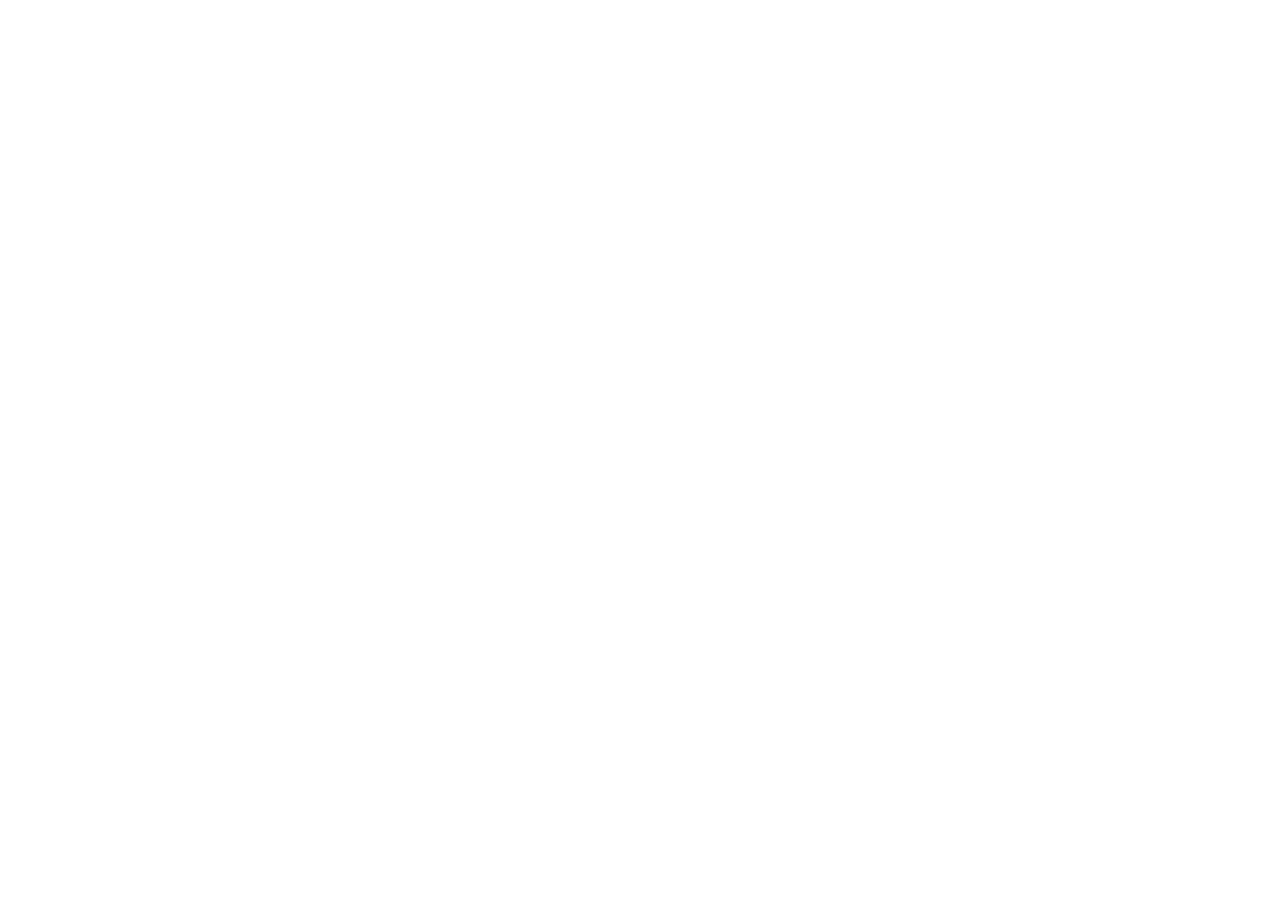
==== blog.html @ 8e0acf16 "Added Starter Code" ====
<!DOCTYPE html>
<html lang="en">

<head>
  <meta charset="UTF-8" />
  <meta name="viewport" content="width=device-width, initial-scale=1.0" />
  <meta http-equiv="X-UA-Compatible" content="ie=edge" />
  <title>My First Blog</title>

  <link rel="stylesheet" href="./assets/css/styles.css" />
  <link rel="stylesheet" href="./assets/css/blog.css" />

  <script defer src="./assets/js/logic.js" type="text/javascript"></script>
  <script defer src="./assets/js/blog.js" type="text/javascript"></script>
</head>

<body>

  <!-- TODO: Create header, main, and footer elements -->

</body>

</html>
---- assets/css/styles.css ----
/*
  Resets
*/
*,
*:before,
*:after {
  margin: 0;
  padding: 0;
  box-sizing: border-box;
}

html {
  height: 100%;
}

body {
  min-height: 100%;
  line-height: 1;
  font-family: sans-serif;
}

​h1,
h2,
h3,
h4,
h5,
h6 {
  font-size: 100%;
}

​input,
select,
option,
optgroup,
textarea,
button,
pre,
code {
  font-size: 100%;
  font-family: inherit;
}

​ol,
ul {
  list-style: none;
}

/*
  General Styles
*/
/*
  Universal
*/
:root {
  --light: #fff;
  --light-accent: #f9f9fb;
  --dark: #000;
  --dark-accent: #222;
  --dark-accent-action: #111;
  --action: #563d7c;
  --action-accent: #8570a5;
  --disabled: #aaa;
  --error: #ff0022;
  --circle-color: #ffb100;
}

* {
  transition: background-color ease-in .5s;
}

/*
  Tags
*/
header {
  display: flex;
  flex-flow: row wrap;
  justify-content: space-between;
}

header,
footer {
  padding: 2rem;
}

main {
  height: calc(100vh - 6rem);
  display: flex;
  justify-content: center;
  align-items: stretch;
  border-top: double 1rem;
}

/*
  Classes
*/
.dark header,
.dark footer {
  background-color: var(--dark);
  color: var(--light);
}


.dark main {
  background-color: var(--dark-accent);
  color: var(--light);
  border-top: solid .5rem var(--disabled);
}

.light header,
.light footer {
  background-color: var(--light);
  color: var(--dark);
}

.light main {
  background-color: var(--light-accent);
  color: var(--dark);
}

/*
  IDs
*/
#toggle {
  font-size: 1.52em;
  margin: 0;
  padding: 0;
  background: transparent;
  border: none;
  cursor: pointer;
  text-shadow: 0px 0px .5rem var(--light-accent);
}
---- assets/css/blog.css ----
/*
  Blog Styles
*/

/*
  Tags
*/
a {
  text-decoration: none;
}

article {
  flex: 1 1 50%;
  border: 2px solid;
  border-radius: 4px;
  padding: 1rem;
  position: relative;
}

article blockquote {
  margin: 1rem;
  margin-bottom: 2rem;
  font-style: italic;
}

article h2 {
  text-transform: capitalize;
  border-bottom: thin solid;
}

article p {
  position: absolute;
  left: 1rem;
  bottom: 0.5rem;
  opacity: .75;
}

footer {
  position: fixed;
  inset: 0;
  top: calc(100% - 12rem);
}

li {
  margin: 1rem;
}

main {
  flex-direction: column;
  gap: 1em;
  padding: 1rem;
  height: calc(100vh - 18rem);
  overflow-y: scroll;
  justify-content: flex-start;
}

ul {
  list-style: none;
}

/*
  Classes
*/
.card {
  flex: 1 1 50%;
  border: 2px solid;
  border-radius: 4px;
}

.dark a {
  color: var(--light);
}

.light footer {
  border-top: double 1rem;
}

.light a {
  color: var(--dark);
}

/*
  IDs
*/
#back {
  padding: 0.5rem 1rem;
  border-radius: 4px;
  margin-right: 1rem;
  border: groove black;
  background-color: var(--dark-accent);
  color: var(--light);
}


#back:active {
  box-shadow: 1px 1px 1px 1px rgba(0, 0, 0, .5);
  background-color: var(--dark-accent);
}

#back:hover {
  border-style: inset;
  background-color: var(--dark-accent-action);
}

#love {
  text-align: center;
}
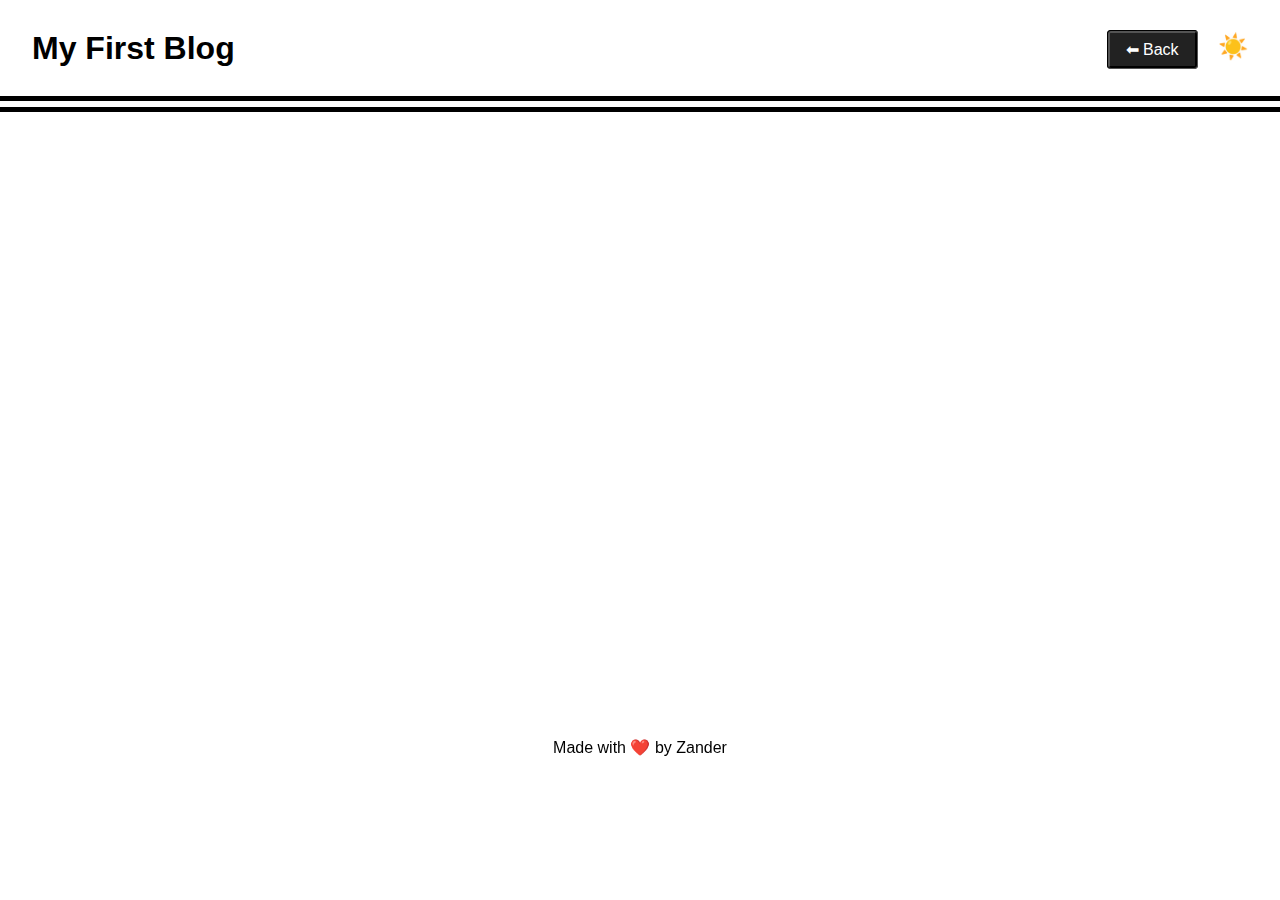
==== commit 5512fddc: "form.js and index.html Working Properly" ====
--- a/blog.html
+++ b/blog.html
@@ -15,9 +15,19 @@
 </head>
 
 <body>
+  <header>
+    <h1>My First Blog</h1>
+    <nav>
+      <a id="back">⬅ Back</a>
+      <button id="toggle">☀️</button>
+    </nav>
+  </header>
+  <main id="main">
 
-  <!-- TODO: Create header, main, and footer elements -->
-
+  </main>
+  <footer>
+    <p id="love">Made with ❤️ by Zander</p>
+  </footer>
 </body>
 
 </html>